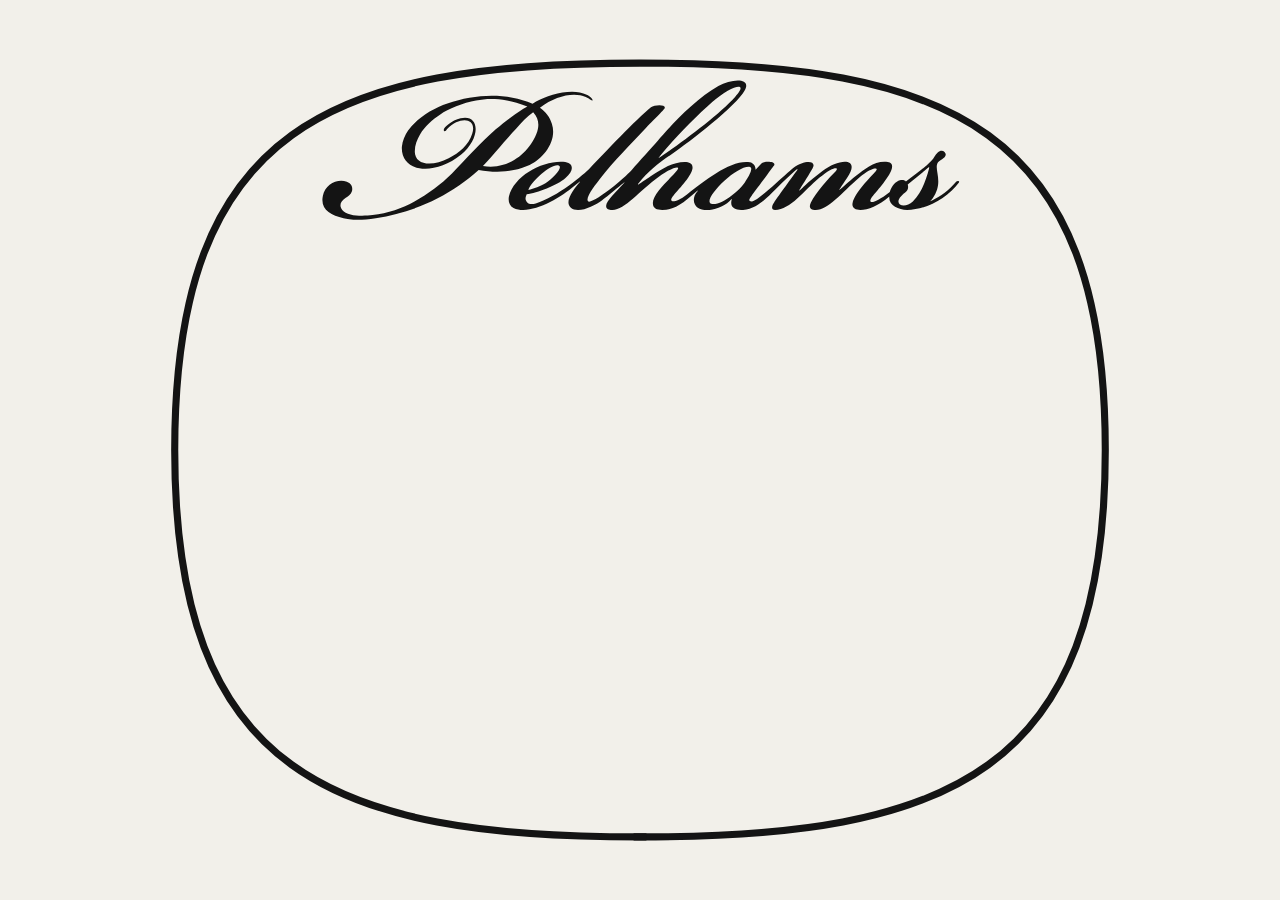
==== index.html @ 61d283a4 "deploy" ====
<!DOCTYPE html>
<html lang="en-GB">
  <head>
    <meta charset="utf-8" />
    <meta name="viewport" content="width=device-width, initial-scale=1" />
    <title>Pelhams</title>
    <meta name="theme-color" content="#000000" />
    <link rel="preload" href="assets/fonts/elan-book.woff2" as="font" type="font/woff2" crossorigin />
    <style>
      @font-face {
        font-family: "Elan";
        src: url("assets/fonts/elan-book.woff2") format("woff2");
        font-display: block;
      }

      html,
      body {
        margin: 0;
        min-height: 100%;
        background: #000;
        color: #fff;
        -webkit-font-smoothing: antialiased;
      }

      body {
        display: grid;
        place-items: center;
        min-height: 100vh;
        min-height: 100dvh;
      }

      body.is-complete {
        background: #f2f0ea;
        color: #141414;
      }

      .signet-wrap {
        position: fixed;
        top: 50%;
        left: 50%;
        z-index: 1;
        width: clamp(448px, 73.6vw, 1120px);
        max-width: calc(100% - 2rem);
        transform: translate(-50%, -50%);
        pointer-events: none;
      }

      .signet {
        display: block;
        width: 100%;
        overflow: visible;
      }

      .signet path {
        fill: none;
        stroke: currentColor;
        stroke-width: 4.2;
        stroke-dasharray: 1 2;
        stroke-dashoffset: 1;
        animation: write 2.4s linear forwards;
      }

      .wordmark {
        position: absolute;
        top: 2.5%;
        left: 50%;
        width: min(90%, 640px);
        fill: currentColor;
        transform: translateX(-50%);
        visibility: hidden;
      }

      .lockup {
        --fs: min(10.5vw, 17vh);
        position: relative;
        z-index: 0;
        display: flex;
        flex-direction: column;
        align-items: center;
        margin: 0;
        font: normal var(--fs) / 0.93 "Elan", serif;
        text-align: center;
        white-space: nowrap;
        /* Optical centre against the signet (caps sit high in the line box) */
        transform: translateY(0.35em);
      }

      /* Last line sits optically centred */
      .lockup .nudge {
        text-indent: -0.42em;
      }

      .lockup span {
        visibility: hidden;
        animation: appear 0s forwards;
      }

      .lockup span:nth-child(1) {
        animation-delay: 0.4s;
      }
      .lockup span:nth-child(2) {
        animation-delay: 1s;
      }
      .lockup span:nth-child(3) {
        animation-delay: 1.6s;
      }

      body.is-complete .lockup,
      body.is-complete .lockup span {
        visibility: hidden !important;
        animation: none !important;
      }

      body.is-complete .wordmark {
        visibility: visible;
      }

      @keyframes appear {
        to {
          visibility: visible;
        }
      }

      @keyframes write {
        to {
          stroke-dashoffset: 0;
        }
      }

      @media (prefers-reduced-motion: reduce) {
        .signet path {
          animation: none;
          stroke-dashoffset: 0;
        }

        .lockup span {
          animation: none;
          visibility: visible;
        }
      }
    </style>
  </head>
  <body>
    <h1 class="lockup" aria-label="Lincolnshire, Pelhams, c. 1565">
      <span>LINCOLNSHIRE</span>
      <span>PELHAMS</span>
      <span class="nudge">c. 1565</span>
    </h1>
    <div class="signet-wrap">
      <svg class="signet" xmlns="http://www.w3.org/2000/svg" viewBox="0 0 556.6 464" aria-hidden="true">
        <path pathLength="1" d="M278.3 3.4C460.5 3.4 553.2 40.9 553.2 232C553.2 423.1 460.5 460.6 278.3 460.6H274.3" />
        <path pathLength="1" d="M278.3 3.4C96.1 3.4 3.4 40.9 3.4 232C3.4 423.1 96.1 460.6 278.3 460.6H282.3" />
      </svg>
      <svg class="wordmark" xmlns="http://www.w3.org/2000/svg" role="img" aria-label="Pelhams" viewBox="0 0 121.6 27.27"><path d="M98.92 20.97C99.16 20.6 99.69 19.8 100.11 19.19C102.97 15.05 98.52 15.4 95.48 17.8C94.29 18.73 92.98 19.74 92.05 20.66C91.32 21.34 90.64 22.07 91.32 21.02C91.76 20.35 93.11 18.18 93.61 17.27C94.47 15.75 92.07 15.62 89.92 17.21C88.64 18.18 83.18 23.59 82.01 23.59C81.33 23.59 81.51 23.11 82.06 22.44C82.5 21.89 86.15 16.92 86.2 16.86C87.01 15.95 84.37 15.87 83.88 16.37L82.77 17.54C82.77 16.81 82.35 16.26 81.68 16.13C78.12 15.58 73.3 19.47 69.67 22.29C67.56 23.94 65.91 23.94 67.18 22.44C67.86 21.63 70.51 18.9 70.75 17.49C71.26 15.25 67.29 16.22 65.77 17.03C62.3 18.88 59.64 21.26 60.62 20.03C62.15 18.15 64.35 16.19 66.68 14.72C70.42 12.13 79.07 5.46 80.72 2.46C82.06 0 78.14 0.31 75.7 1.65C71.1 4.16 65.95 9.99 64.23 12.01C62.89 13.49 60.69 15.97 59.28 17.56C58.43 18.48 56.82 19.92 55.34 21.08C53.69 22.36 51.23 24.03 50.94 23.53C50.31 22.93 52.59 20.11 53.14 19.37C55.83 15.87 59.02 12.76 61.97 9.57C62.08 9.44 64.78 6.75 65.4 6.01C66.13 5.1 63.57 5.15 62.89 5.7C60.07 7.97 54.11 14.33 51.23 17.34C50.26 18.35 45.04 22.82 41 23.96C40.45 24.07 39.77 24.21 39.35 23.72C38.91 23.22 39.04 22.82 39.28 22.22C41.24 21.96 45.05 20.53 46.65 19.12C48.35 17.71 48.3 16.19 46.21 16.06C42.23 15.82 36.9 18.75 35.91 22.6C35.72 23.46 35.96 24.43 36.77 24.82C39.83 26.3 45.35 23.2 48.37 20.62C49.16 19.94 49.6 19.63 49.34 19.92C48.3 21.08 46.37 23.59 47.62 24.73C48.98 25.97 52.02 24.53 53.61 23.35C55.45 22.01 58.89 18.88 57.61 20.29C56.51 21.52 54.37 23.48 54.37 24.45C54.37 25.19 55.15 25.22 55.59 25.2C57.96 25.15 60.6 21.63 64.39 18.88C66.85 17.1 68.66 16.63 67.87 17.67C66.83 19.08 63.25 21.89 63.25 23.9C63.25 24.95 63.99 25.2 65.03 25.2C67.78 25.2 69.69 23.22 71.59 21.63C71.76 21.5 71.96 21.39 71.65 21.76C70.73 22.86 70.9 24.16 71.78 24.76C73.06 25.64 75.94 25.22 77.85 23.48C78.52 22.88 78.14 23.11 78.14 23.9C78.14 24.95 79.26 25.3 80.41 25.19C83.91 24.87 85.52 21.92 90.11 17.89C90.79 17.27 90.86 17.45 90.6 17.76C89.32 19.48 86.79 23.04 86.29 23.77C85.8 24.45 85.69 25.2 86.48 25.2C89.39 25.2 91.99 21.5 94.87 19.1C97.84 16.63 98.65 17.16 98.04 17.78C96.87 18.93 94.19 21.89 93.28 23.77C92.86 24.64 93.09 25.2 94.19 25.2C96.65 25.2 99 22.01 102.48 19.03C104.86 16.97 106.35 16.99 105.6 17.85C104.59 19.03 101.62 21.89 101.2 23.9C100.79 25.86 104.68 25.75 108.18 22.64C108.01 24.34 109.9 25.2 111.55 25.2C115.16 25.2 119.21 22.93 121.41 19.98C121.6 19.67 121.1 19.61 120.92 19.8C119.58 21.39 117.89 22.66 116.3 23.39C115.64 23.68 116.01 23.55 116.37 23.06C118.44 20.2 116.94 17.98 117.23 16.61C117.4 15.82 118.04 15.82 118.68 15.18C119.38 14.48 118.3 13.4 117.38 14.26C116.81 14.79 116.76 15.27 116.13 15.89C114.83 17.23 113 18.53 111.33 19.78C111.15 19.56 110.76 19.43 110.18 19.56C109.46 19.72 108.53 20.73 108.27 21.78C104.79 24.49 103.83 23.96 105.12 22.44C106.71 20.53 110.34 16.48 107.89 16.09C105.5 15.73 103.52 17.47 101.86 18.7C100.02 20.11 97.93 22.36 98.92 20.97M115.71 17.41C115.16 19.41 114.38 21.94 112.65 23.59C110.96 25.2 108.31 24.05 111.2 21.87C111.74 21.45 111.85 20.91 111.68 20.36C113.15 19.14 114.58 18.04 115.25 17.41C115.79 16.92 115.82 17.01 115.71 17.41M80.72 19.98C79.9 21.26 76.54 24.27 74.58 24.08C72.02 23.85 78.8 16.86 81.55 16.99C82.54 17.05 81.44 18.88 80.72 19.98M39.59 21.39C40.4 19.43 44.25 16.19 45.42 16.79C46.15 17.16 44.32 19.19 42.84 20.11C41.99 20.66 40.58 21.15 39.59 21.39M64.3 15.38C66 13.05 71.21 7.61 74.53 4.71C78.08 1.6 81.77 0.55 78.87 3.74C75.88 7.11 68.28 12.76 64.3 15.38M30.96 16.86C32.79 14.96 35.43 11.64 37.26 9.75C38.25 8.63 39.35 7.42 40.51 6.62C42.1 8.34 41.61 10.36 40.09 12.68C38.25 15.38 34.99 17.52 30.96 16.86M22.36 22.99C25.08 21.57 27.88 19.67 30.15 17.6C33.34 18.2 36.77 18.07 39.83 16.68C42.6 15.32 45.11 12.01 44.06 8.83C43.7 7.53 42.84 6.49 41.79 5.76C44.74 3.61 48.06 2.75 50.5 3.74C51.12 3.98 51.8 4.6 51.8 4.34C51.8 4.11 51.3 3.61 50.68 3.32C48.06 1.96 43.51 3.25 41.06 4.6L40.4 5.02C35.3 2.88 29.6 3.14 24.21 4.97C21.45 5.88 18.39 7.79 16.74 10.12C16.11 11.03 15.69 12.08 15.56 13.18C15.27 18.07 21.7 18.82 26.78 14.72C30.59 11.64 30.46 6.93 26.72 7.79C24.71 8.27 22.99 9.99 23.66 10.23C23.85 10.3 24.03 9.94 24.21 9.75C26.6 7.35 29.91 7.66 28.92 10.72C28.19 12.94 26.54 14.28 24.45 15.38C21.39 16.97 18.02 16.79 18.02 14.04C18.02 12.87 18.44 11.82 19.01 10.85C19.98 9.2 21.39 8.03 22.86 7.06C24.32 6.01 27.22 4.84 29.66 4.42C32.17 3.98 34.7 3.87 39.41 5.52C37.39 6.62 35.17 8.39 33.4 9.86C30.89 12.01 27.33 15.93 25.08 18.26C22.99 20.35 20.53 22.12 17.96 23.59C15.69 24.89 12.87 25.86 9.99 26.17C8.34 26.36 5.21 26.49 4.23 25.19C3.61 24.32 3.87 23.59 4.84 22.93C5.33 22.56 5.88 22.25 6.07 21.63C6.25 21.02 6.07 20.22 5.1 19.85C3.24 19.19 0.99 20.4 0.55 22.49C0 25.08 1.96 26.17 4.47 26.78C5.46 27.04 7.53 27.27 10.6 26.78C14.77 26.05 18.64 24.95 22.36 22.99"/></svg>
    </div>
    <script>
      (() => {
        const path = document.querySelector(".signet path");
        const meta = document.querySelector('meta[name="theme-color"]');
        const complete = () => {
          document.body.classList.add("is-complete");
          meta.content = "#f2f0ea";
        };
        if (!path || matchMedia("(prefers-reduced-motion: reduce)").matches) {
          complete();
          return;
        }
        path.addEventListener("animationend", complete, { once: true });
      })();
    </script>
  </body>
</html>
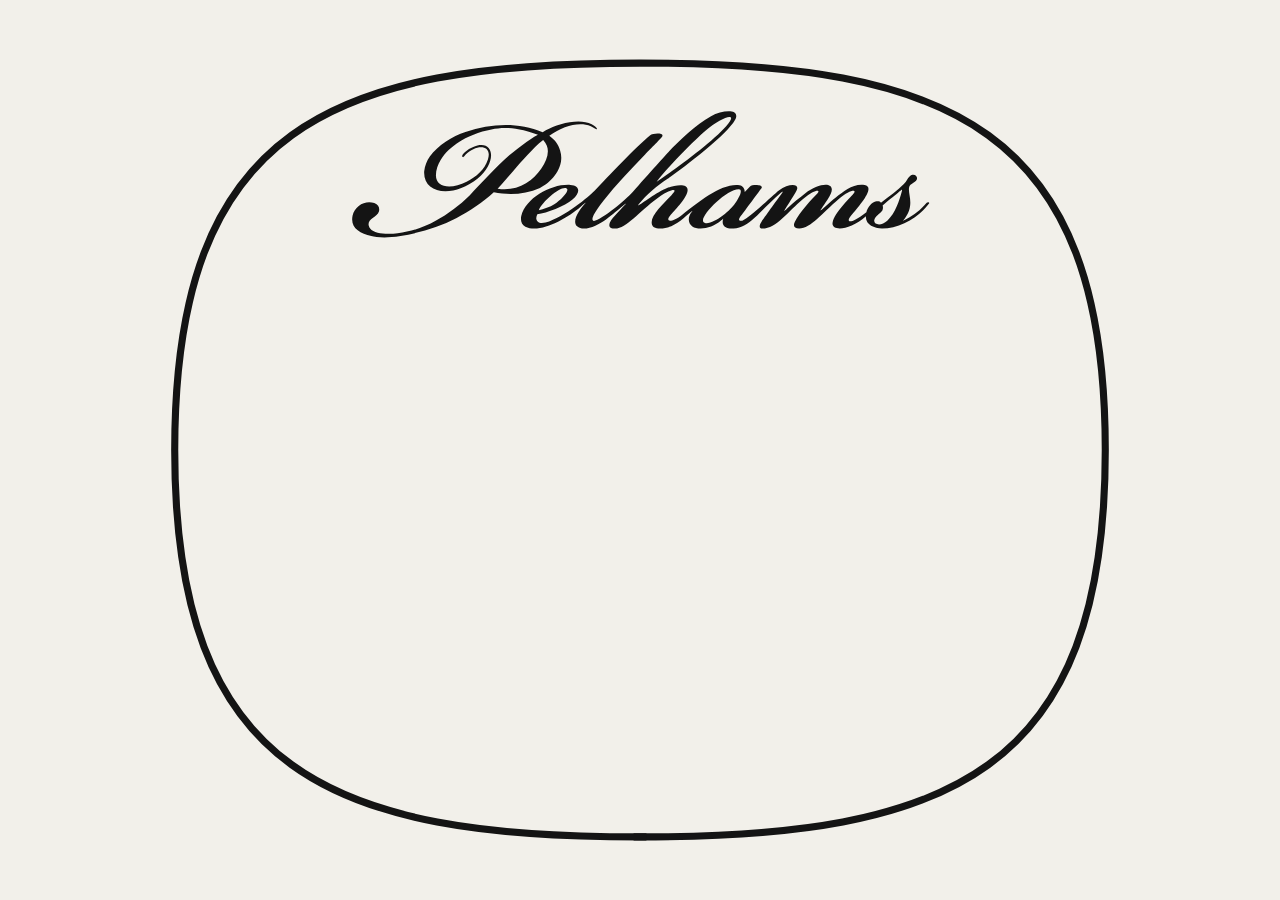
==== commit 8d635555: "deploy" ====
--- a/index.html
+++ b/index.html
@@ -62,9 +62,9 @@
 
       .wordmark {
         position: absolute;
-        top: 2.5%;
+        top: 6.5%;
         left: 50%;
-        width: min(90%, 640px);
+        width: min(84%, 580px);
         fill: currentColor;
         transform: translateX(-50%);
         visibility: hidden;
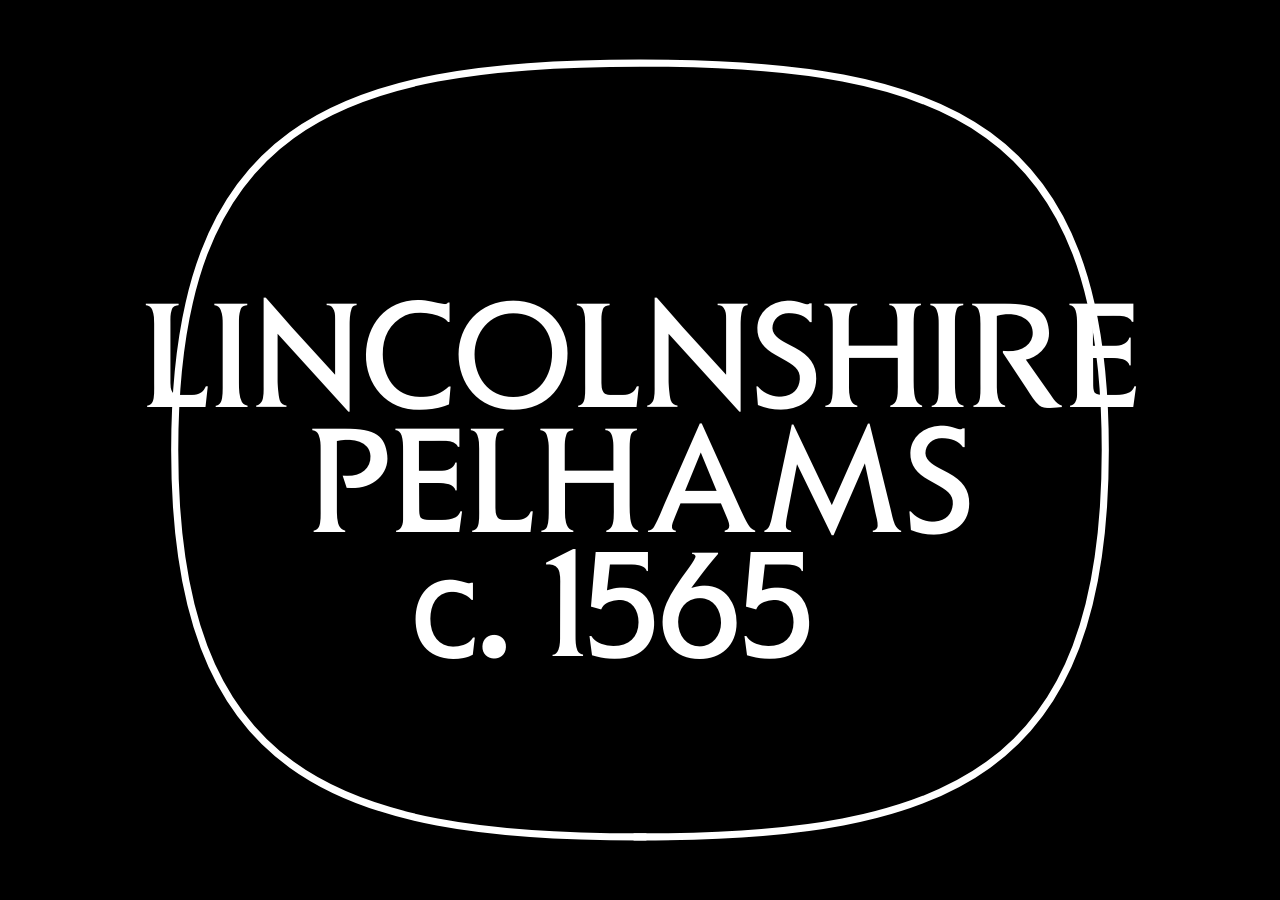
==== commit 188137d2: "deploy" ====
--- a/index.html
+++ b/index.html
@@ -5,6 +5,9 @@
     <meta name="viewport" content="width=device-width, initial-scale=1" />
     <title>Pelhams</title>
     <meta name="theme-color" content="#000000" />
+    <meta http-equiv="Cache-Control" content="no-store, no-cache, must-revalidate" />
+    <meta http-equiv="Pragma" content="no-cache" />
+    <meta http-equiv="Expires" content="0" />
     <link rel="preload" href="assets/fonts/elan-book.woff2" as="font" type="font/woff2" crossorigin />
     <style>
       @font-face {
@@ -29,7 +32,7 @@
         min-height: 100dvh;
       }
 
-      body.is-complete {
+      body.is-light {
         background: #f2f0ea;
         color: #141414;
       }
@@ -58,16 +61,6 @@
         stroke-dasharray: 1 2;
         stroke-dashoffset: 1;
         animation: write 2.4s linear forwards;
-      }
-
-      .wordmark {
-        position: absolute;
-        top: 6.5%;
-        left: 50%;
-        width: min(84%, 580px);
-        fill: currentColor;
-        transform: translateX(-50%);
-        visibility: hidden;
       }
 
       .lockup {
@@ -103,16 +96,6 @@
       }
       .lockup span:nth-child(3) {
         animation-delay: 1.6s;
-      }
-
-      body.is-complete .lockup,
-      body.is-complete .lockup span {
-        visibility: hidden !important;
-        animation: none !important;
-      }
-
-      body.is-complete .wordmark {
-        visibility: visible;
       }
 
       @keyframes appear {
@@ -151,21 +134,41 @@
         <path pathLength="1" d="M278.3 3.4C460.5 3.4 553.2 40.9 553.2 232C553.2 423.1 460.5 460.6 278.3 460.6H274.3" />
         <path pathLength="1" d="M278.3 3.4C96.1 3.4 3.4 40.9 3.4 232C3.4 423.1 96.1 460.6 278.3 460.6H282.3" />
       </svg>
-      <svg class="wordmark" xmlns="http://www.w3.org/2000/svg" role="img" aria-label="Pelhams" viewBox="0 0 121.6 27.27"><path d="M98.92 20.97C99.16 20.6 99.69 19.8 100.11 19.19C102.97 15.05 98.52 15.4 95.48 17.8C94.29 18.73 92.98 19.74 92.05 20.66C91.32 21.34 90.64 22.07 91.32 21.02C91.76 20.35 93.11 18.18 93.61 17.27C94.47 15.75 92.07 15.62 89.92 17.21C88.64 18.18 83.18 23.59 82.01 23.59C81.33 23.59 81.51 23.11 82.06 22.44C82.5 21.89 86.15 16.92 86.2 16.86C87.01 15.95 84.37 15.87 83.88 16.37L82.77 17.54C82.77 16.81 82.35 16.26 81.68 16.13C78.12 15.58 73.3 19.47 69.67 22.29C67.56 23.94 65.91 23.94 67.18 22.44C67.86 21.63 70.51 18.9 70.75 17.49C71.26 15.25 67.29 16.22 65.77 17.03C62.3 18.88 59.64 21.26 60.62 20.03C62.15 18.15 64.35 16.19 66.68 14.72C70.42 12.13 79.07 5.46 80.72 2.46C82.06 0 78.14 0.31 75.7 1.65C71.1 4.16 65.95 9.99 64.23 12.01C62.89 13.49 60.69 15.97 59.28 17.56C58.43 18.48 56.82 19.92 55.34 21.08C53.69 22.36 51.23 24.03 50.94 23.53C50.31 22.93 52.59 20.11 53.14 19.37C55.83 15.87 59.02 12.76 61.97 9.57C62.08 9.44 64.78 6.75 65.4 6.01C66.13 5.1 63.57 5.15 62.89 5.7C60.07 7.97 54.11 14.33 51.23 17.34C50.26 18.35 45.04 22.82 41 23.96C40.45 24.07 39.77 24.21 39.35 23.72C38.91 23.22 39.04 22.82 39.28 22.22C41.24 21.96 45.05 20.53 46.65 19.12C48.35 17.71 48.3 16.19 46.21 16.06C42.23 15.82 36.9 18.75 35.91 22.6C35.72 23.46 35.96 24.43 36.77 24.82C39.83 26.3 45.35 23.2 48.37 20.62C49.16 19.94 49.6 19.63 49.34 19.92C48.3 21.08 46.37 23.59 47.62 24.73C48.98 25.97 52.02 24.53 53.61 23.35C55.45 22.01 58.89 18.88 57.61 20.29C56.51 21.52 54.37 23.48 54.37 24.45C54.37 25.19 55.15 25.22 55.59 25.2C57.96 25.15 60.6 21.63 64.39 18.88C66.85 17.1 68.66 16.63 67.87 17.67C66.83 19.08 63.25 21.89 63.25 23.9C63.25 24.95 63.99 25.2 65.03 25.2C67.78 25.2 69.69 23.22 71.59 21.63C71.76 21.5 71.96 21.39 71.65 21.76C70.73 22.86 70.9 24.16 71.78 24.76C73.06 25.64 75.94 25.22 77.85 23.48C78.52 22.88 78.14 23.11 78.14 23.9C78.14 24.95 79.26 25.3 80.41 25.19C83.91 24.87 85.52 21.92 90.11 17.89C90.79 17.27 90.86 17.45 90.6 17.76C89.32 19.48 86.79 23.04 86.29 23.77C85.8 24.45 85.69 25.2 86.48 25.2C89.39 25.2 91.99 21.5 94.87 19.1C97.84 16.63 98.65 17.16 98.04 17.78C96.87 18.93 94.19 21.89 93.28 23.77C92.86 24.64 93.09 25.2 94.19 25.2C96.65 25.2 99 22.01 102.48 19.03C104.86 16.97 106.35 16.99 105.6 17.85C104.59 19.03 101.62 21.89 101.2 23.9C100.79 25.86 104.68 25.75 108.18 22.64C108.01 24.34 109.9 25.2 111.55 25.2C115.16 25.2 119.21 22.93 121.41 19.98C121.6 19.67 121.1 19.61 120.92 19.8C119.58 21.39 117.89 22.66 116.3 23.39C115.64 23.68 116.01 23.55 116.37 23.06C118.44 20.2 116.94 17.98 117.23 16.61C117.4 15.82 118.04 15.82 118.68 15.18C119.38 14.48 118.3 13.4 117.38 14.26C116.81 14.79 116.76 15.27 116.13 15.89C114.83 17.23 113 18.53 111.33 19.78C111.15 19.56 110.76 19.43 110.18 19.56C109.46 19.72 108.53 20.73 108.27 21.78C104.79 24.49 103.83 23.96 105.12 22.44C106.71 20.53 110.34 16.48 107.89 16.09C105.5 15.73 103.52 17.47 101.86 18.7C100.02 20.11 97.93 22.36 98.92 20.97M115.71 17.41C115.16 19.41 114.38 21.94 112.65 23.59C110.96 25.2 108.31 24.05 111.2 21.87C111.74 21.45 111.85 20.91 111.68 20.36C113.15 19.14 114.58 18.04 115.25 17.41C115.79 16.92 115.82 17.01 115.71 17.41M80.72 19.98C79.9 21.26 76.54 24.27 74.58 24.08C72.02 23.85 78.8 16.86 81.55 16.99C82.54 17.05 81.44 18.88 80.72 19.98M39.59 21.39C40.4 19.43 44.25 16.19 45.42 16.79C46.15 17.16 44.32 19.19 42.84 20.11C41.99 20.66 40.58 21.15 39.59 21.39M64.3 15.38C66 13.05 71.21 7.61 74.53 4.71C78.08 1.6 81.77 0.55 78.87 3.74C75.88 7.11 68.28 12.76 64.3 15.38M30.96 16.86C32.79 14.96 35.43 11.64 37.26 9.75C38.25 8.63 39.35 7.42 40.51 6.62C42.1 8.34 41.61 10.36 40.09 12.68C38.25 15.38 34.99 17.52 30.96 16.86M22.36 22.99C25.08 21.57 27.88 19.67 30.15 17.6C33.34 18.2 36.77 18.07 39.83 16.68C42.6 15.32 45.11 12.01 44.06 8.83C43.7 7.53 42.84 6.49 41.79 5.76C44.74 3.61 48.06 2.75 50.5 3.74C51.12 3.98 51.8 4.6 51.8 4.34C51.8 4.11 51.3 3.61 50.68 3.32C48.06 1.96 43.51 3.25 41.06 4.6L40.4 5.02C35.3 2.88 29.6 3.14 24.21 4.97C21.45 5.88 18.39 7.79 16.74 10.12C16.11 11.03 15.69 12.08 15.56 13.18C15.27 18.07 21.7 18.82 26.78 14.72C30.59 11.64 30.46 6.93 26.72 7.79C24.71 8.27 22.99 9.99 23.66 10.23C23.85 10.3 24.03 9.94 24.21 9.75C26.6 7.35 29.91 7.66 28.92 10.72C28.19 12.94 26.54 14.28 24.45 15.38C21.39 16.97 18.02 16.79 18.02 14.04C18.02 12.87 18.44 11.82 19.01 10.85C19.98 9.2 21.39 8.03 22.86 7.06C24.32 6.01 27.22 4.84 29.66 4.42C32.17 3.98 34.7 3.87 39.41 5.52C37.39 6.62 35.17 8.39 33.4 9.86C30.89 12.01 27.33 15.93 25.08 18.26C22.99 20.35 20.53 22.12 17.96 23.59C15.69 24.89 12.87 25.86 9.99 26.17C8.34 26.36 5.21 26.49 4.23 25.19C3.61 24.32 3.87 23.59 4.84 22.93C5.33 22.56 5.88 22.25 6.07 21.63C6.25 21.02 6.07 20.22 5.1 19.85C3.24 19.19 0.99 20.4 0.55 22.49C0 25.08 1.96 26.17 4.47 26.78C5.46 27.04 7.53 27.27 10.6 26.78C14.77 26.05 18.64 24.95 22.36 22.99"/></svg>
     </div>
     <script>
       (() => {
-        const path = document.querySelector(".signet path");
+        const wrap = document.querySelector(".signet-wrap");
         const meta = document.querySelector('meta[name="theme-color"]');
-        const complete = () => {
-          document.body.classList.add("is-complete");
-          meta.content = "#f2f0ea";
+        let light = false;
+
+        const setTheme = (isLight) => {
+          light = isLight;
+          document.body.classList.toggle("is-light", isLight);
+          meta.content = isLight ? "#f2f0ea" : "#000000";
         };
-        if (!path || matchMedia("(prefers-reduced-motion: reduce)").matches) {
-          complete();
+
+        if (matchMedia("(prefers-reduced-motion: reduce)").matches) {
+          setTheme(true);
           return;
         }
-        path.addEventListener("animationend", complete, { once: true });
+
+        const bind = (signet) => {
+          const path = signet.querySelector("path");
+          if (!path) return;
+          path.addEventListener(
+            "animationend",
+            (event) => {
+              if (event.animationName !== "write") return;
+              setTheme(!light);
+              const next = signet.cloneNode(true);
+              signet.replaceWith(next);
+              bind(next);
+            },
+            { once: true }
+          );
+        };
+
+        bind(wrap.querySelector(".signet"));
       })();
     </script>
   </body>
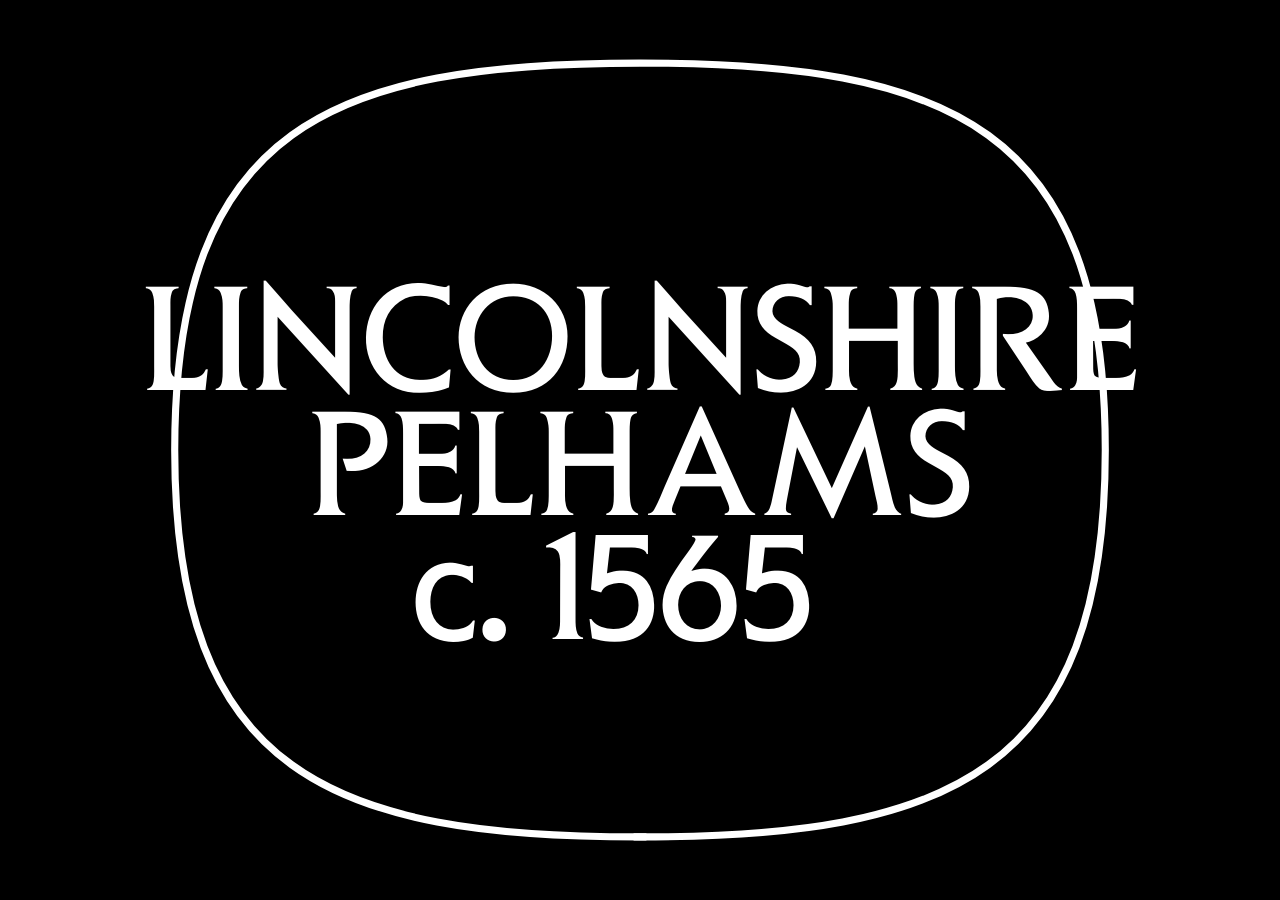
==== commit 889a953f: "deploy" ====
--- a/index.html
+++ b/index.html
@@ -60,7 +60,13 @@
         stroke-width: 4.2;
         stroke-dasharray: 1 2;
         stroke-dashoffset: 1;
-        animation: write 2.4s linear forwards;
+        animation: write 4.8s linear forwards;
+      }
+
+      /* Draw from the path end (bottom) toward the top */
+      .signet.from-bottom path {
+        stroke-dashoffset: -1;
+        animation-name: write-up;
       }
 
       .lockup {
@@ -75,7 +81,7 @@
         text-align: center;
         white-space: nowrap;
         /* Optical centre against the signet (caps sit high in the line box) */
-        transform: translateY(0.35em);
+        transform: translateY(0.22em);
       }
 
       /* Last line sits optically centred */
@@ -105,6 +111,18 @@
       }
 
       @keyframes write {
+        from {
+          stroke-dashoffset: 1;
+        }
+        to {
+          stroke-dashoffset: 0;
+        }
+      }
+
+      @keyframes write-up {
+        from {
+          stroke-dashoffset: -1;
+        }
         to {
           stroke-dashoffset: 0;
         }
@@ -140,6 +158,7 @@
         const wrap = document.querySelector(".signet-wrap");
         const meta = document.querySelector('meta[name="theme-color"]');
         let light = false;
+        let fromBottom = false;
 
         const setTheme = (isLight) => {
           light = isLight;
@@ -158,9 +177,11 @@
           path.addEventListener(
             "animationend",
             (event) => {
-              if (event.animationName !== "write") return;
+              if (event.animationName !== "write" && event.animationName !== "write-up") return;
               setTheme(!light);
+              fromBottom = !fromBottom;
               const next = signet.cloneNode(true);
+              next.classList.toggle("from-bottom", fromBottom);
               signet.replaceWith(next);
               bind(next);
             },
